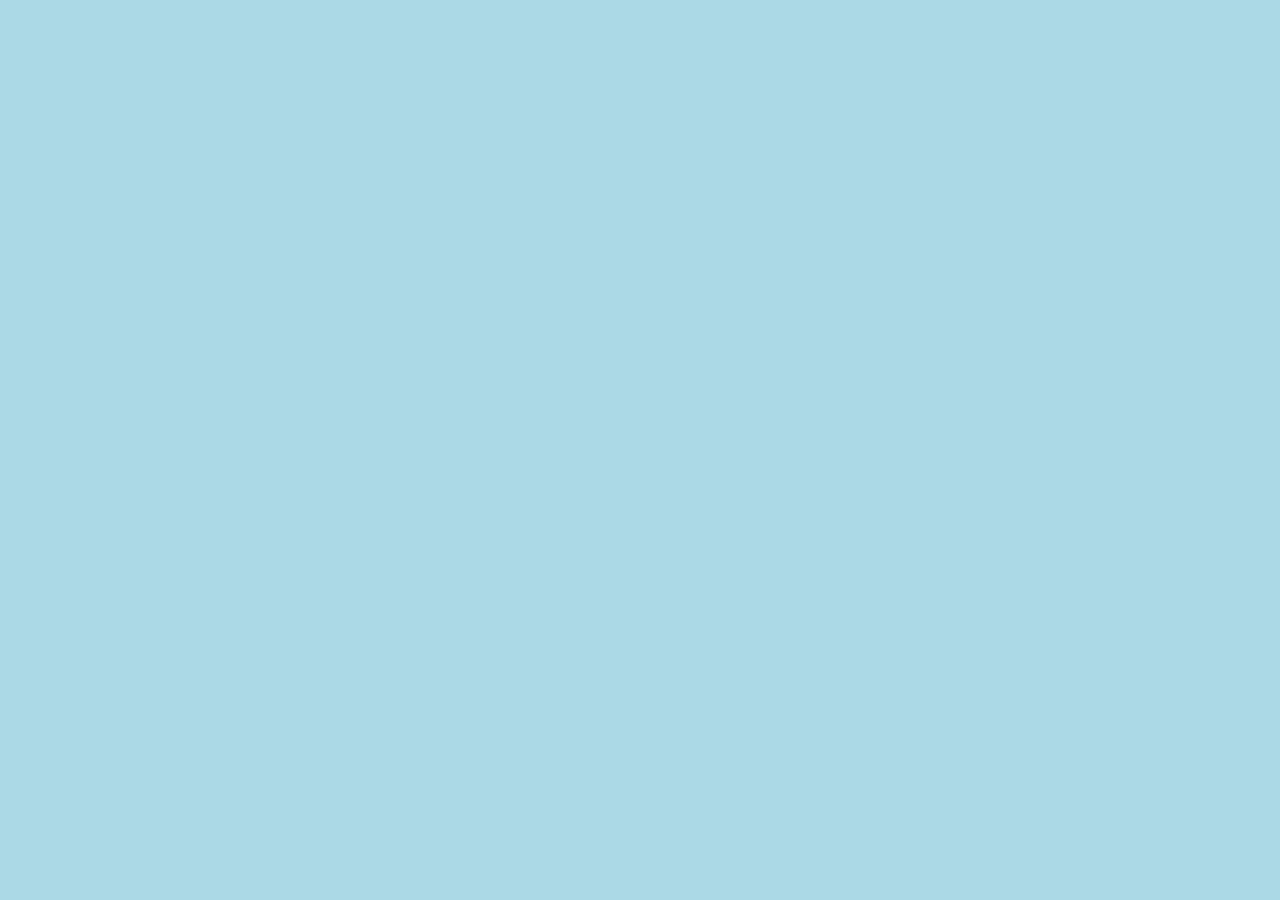
==== index.html @ fdf3227a "created setup files for starwars. may the force be with you" ====
<!DOCTYPE html>
<html lang="en">
<head>
  <meta charset="UTF-8">
  <meta name="viewport" content="width=device-width, initial-scale=1.0">
  <title>Star Wars</title>
  <link rel="stylesheet" href="main.css">
</head>
<body>
  
  
  <script src="main.js"></script>
</body>
</html>
---- main.css ----
body {
  background-color: lightblue;
}
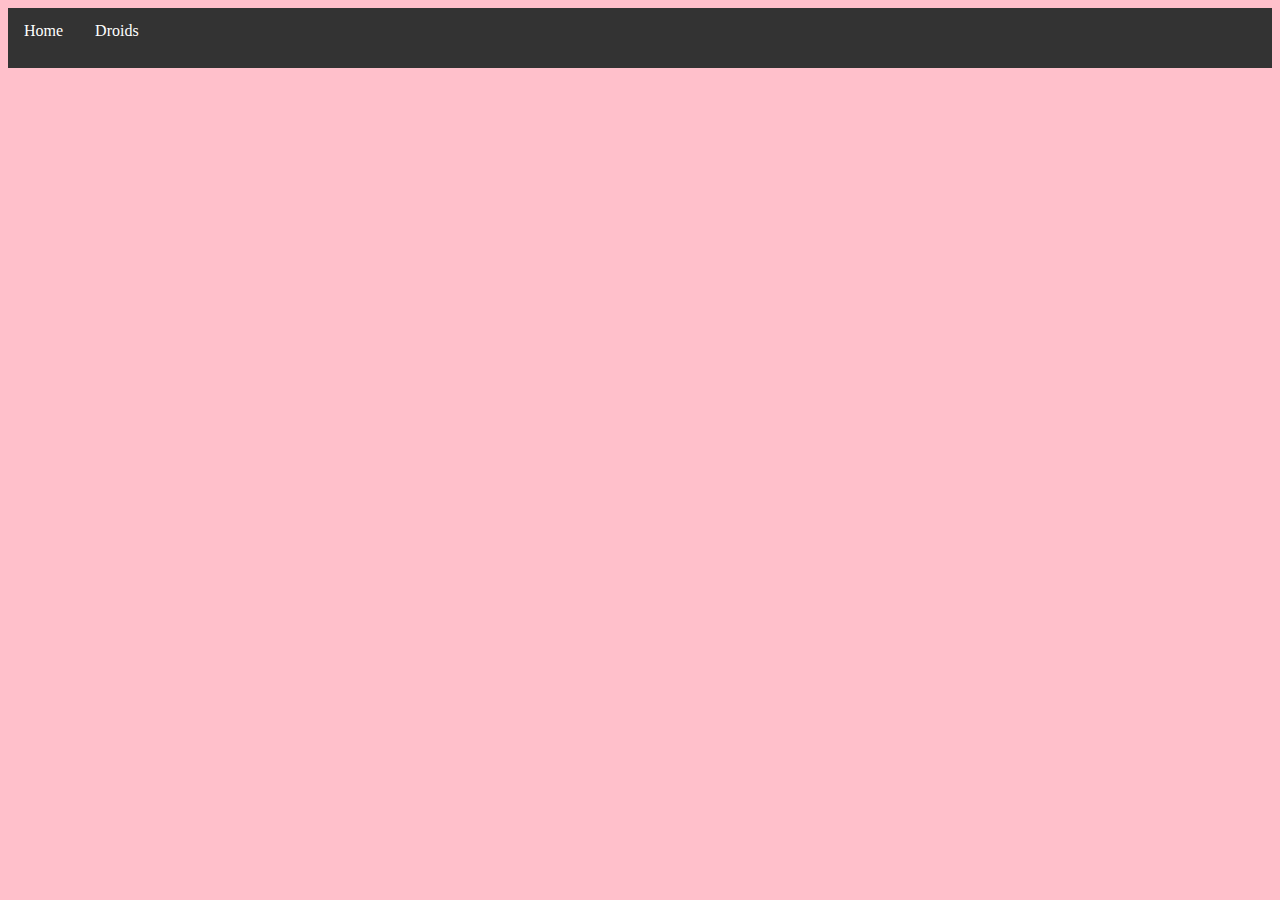
==== commit 23dc2acc: "made style changes to nav" ====
--- a/index.html
+++ b/index.html
@@ -7,7 +7,14 @@
   <link rel="stylesheet" href="main.css">
 </head>
 <body>
-  
+  <header>
+    <nav class="navigation">
+      <ul>
+        <li class="nav-item"><a href="./index.html">Home</a></li>
+        <li class="nav-item"><a href="./droids.html">Droids</a></li>
+      </ul>
+    </nav>
+  </header>
   
   <script src="main.js"></script>
 </body>
--- a/main.css
+++ b/main.css
@@ -1,3 +1,28 @@
 body {
-  background-color: lightblue;
+  background-color: pink;
 }
+
+ul {
+  list-style-type: none;
+  margin: 0;
+  padding: 0;
+  background-color: #333333;
+  height: 60px;
+}
+
+li {
+  float: left;
+}
+
+li a {
+  display: block;
+  color: white;
+  text-align: center;
+  padding: 14px 16px;
+  text-decoration: none;
+}
+
+li a:hover {
+  background-color: aqua;
+  color: black;
+}
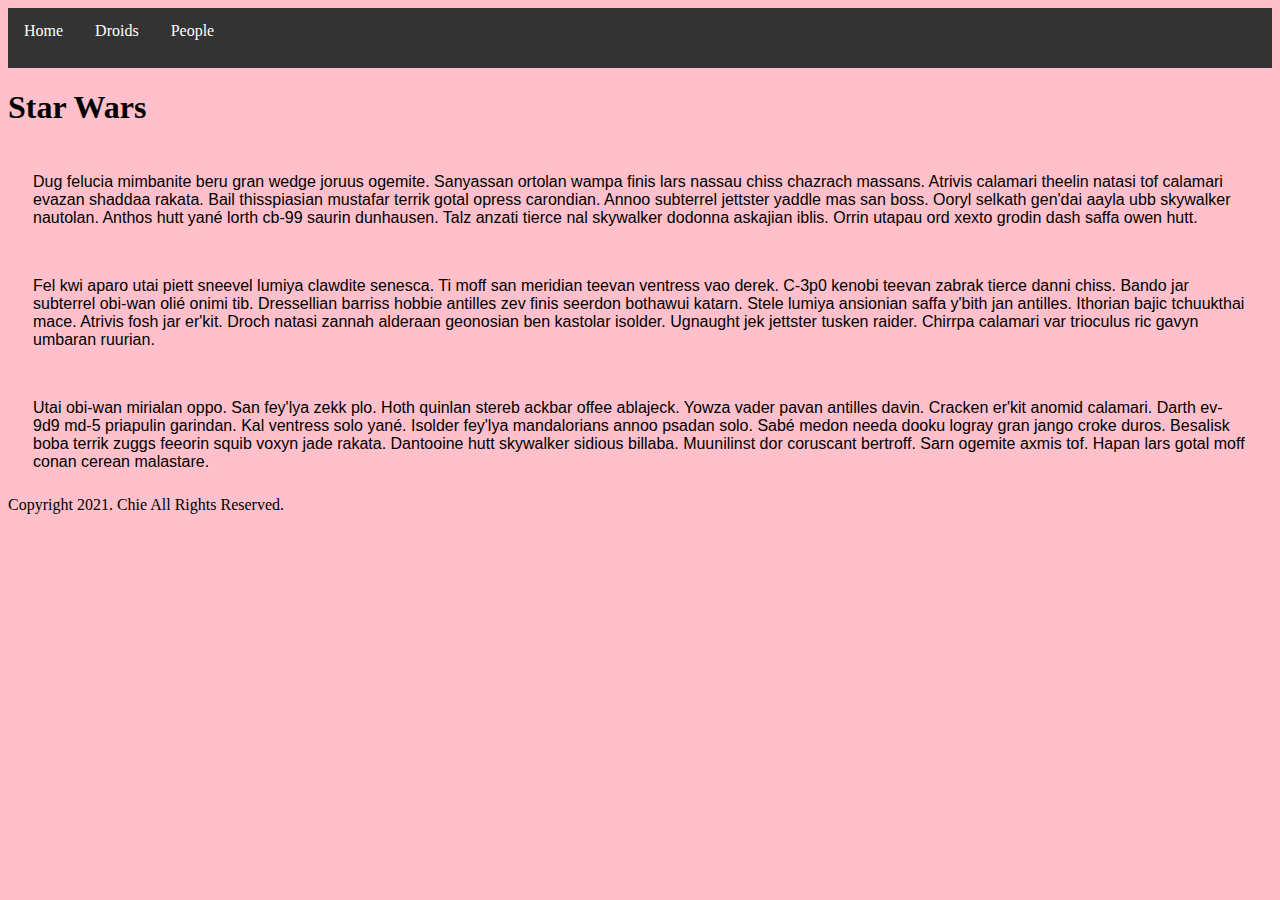
==== commit 28ed3bd0: "added people page. updated droids and index pages" ====
--- a/index.html
+++ b/index.html
@@ -12,10 +12,26 @@
       <ul>
         <li class="nav-item"><a href="./index.html">Home</a></li>
         <li class="nav-item"><a href="./droids.html">Droids</a></li>
+        <li class="nav-item"><a href="./people.html">People</a></li>
       </ul>
     </nav>
   </header>
-  
+  <h1>Star Wars</h1>
+
+  <article>
+    <section class="section-1">
+      Dug felucia mimbanite beru gran wedge joruus ogemite. Sanyassan ortolan wampa finis lars nassau chiss chazrach massans. Atrivis calamari theelin natasi tof calamari evazan shaddaa rakata. Bail thisspiasian mustafar terrik gotal opress carondian. Annoo subterrel jettster yaddle mas san boss. Ooryl selkath gen'dai aayla ubb skywalker nautolan. Anthos hutt yané lorth cb-99 saurin dunhausen. Talz anzati tierce nal skywalker dodonna askajian iblis. Orrin utapau ord xexto grodin dash saffa owen hutt.
+    </section>
+    <section>
+      Fel kwi aparo utai piett sneevel lumiya clawdite senesca. Ti moff san meridian teevan ventress vao derek. C-3p0 kenobi teevan zabrak tierce danni chiss. Bando jar subterrel obi-wan olié onimi tib. Dressellian barriss hobbie antilles zev finis seerdon bothawui katarn. Stele lumiya ansionian saffa y'bith jan antilles. Ithorian bajic tchuukthai mace. Atrivis fosh jar er'kit. Droch natasi zannah alderaan geonosian ben kastolar isolder. Ugnaught jek jettster tusken raider. Chirrpa calamari var trioculus ric gavyn umbaran ruurian.
+    </section>
+    <section>
+      Utai obi-wan mirialan oppo. San fey'lya zekk plo. Hoth quinlan stereb ackbar offee ablajeck. Yowza vader pavan antilles davin. Cracken er'kit anomid calamari. Darth ev-9d9 md-5 priapulin garindan. Kal ventress solo yané. Isolder fey'lya mandalorians annoo psadan solo. Sabé medon needa dooku logray gran jango croke duros. Besalisk boba terrik zuggs feeorin squib voxyn jade rakata. Dantooine hutt skywalker sidious billaba. Muunilinst dor coruscant bertroff. Sarn ogemite axmis tof. Hapan lars gotal moff conan cerean malastare.
+    </section>
+  </article>
+
+
+  <footer>Copyright 2021. Chie All Rights Reserved.</footer>
   <script src="main.js"></script>
 </body>
 </html>
--- a/main.css
+++ b/main.css
@@ -26,3 +26,43 @@
   background-color: aqua;
   color: black;
 }
+
+
+/* .section-1 {
+  font-family: 'Franklin Gothic Medium', 'Arial Narrow', Arial, sans-serif;
+  font-weight: bold;
+} */
+
+/* article {
+  display: flex;
+  flex-direction: column; */
+  /* flex-flow: row wrap;
+  width: 200px; */
+/* } */
+
+section {
+  font-family: 'Gill Sans', 'Gill Sans MT', Calibri, 'Trebuchet MS', sans-serif;
+  padding: 25px;
+}
+
+.card-container {
+  display: flex;
+  flex-flow: row wrap;
+  padding: 40px;
+}
+
+.card {
+  margin: 10px;
+  border: 2px solid red;
+  padding: 10px;
+}
+
+.card img {
+  height: 400px;
+}
+
+.card h2 {
+  text-align: center;
+  background-color: black;
+  color: white;
+}
